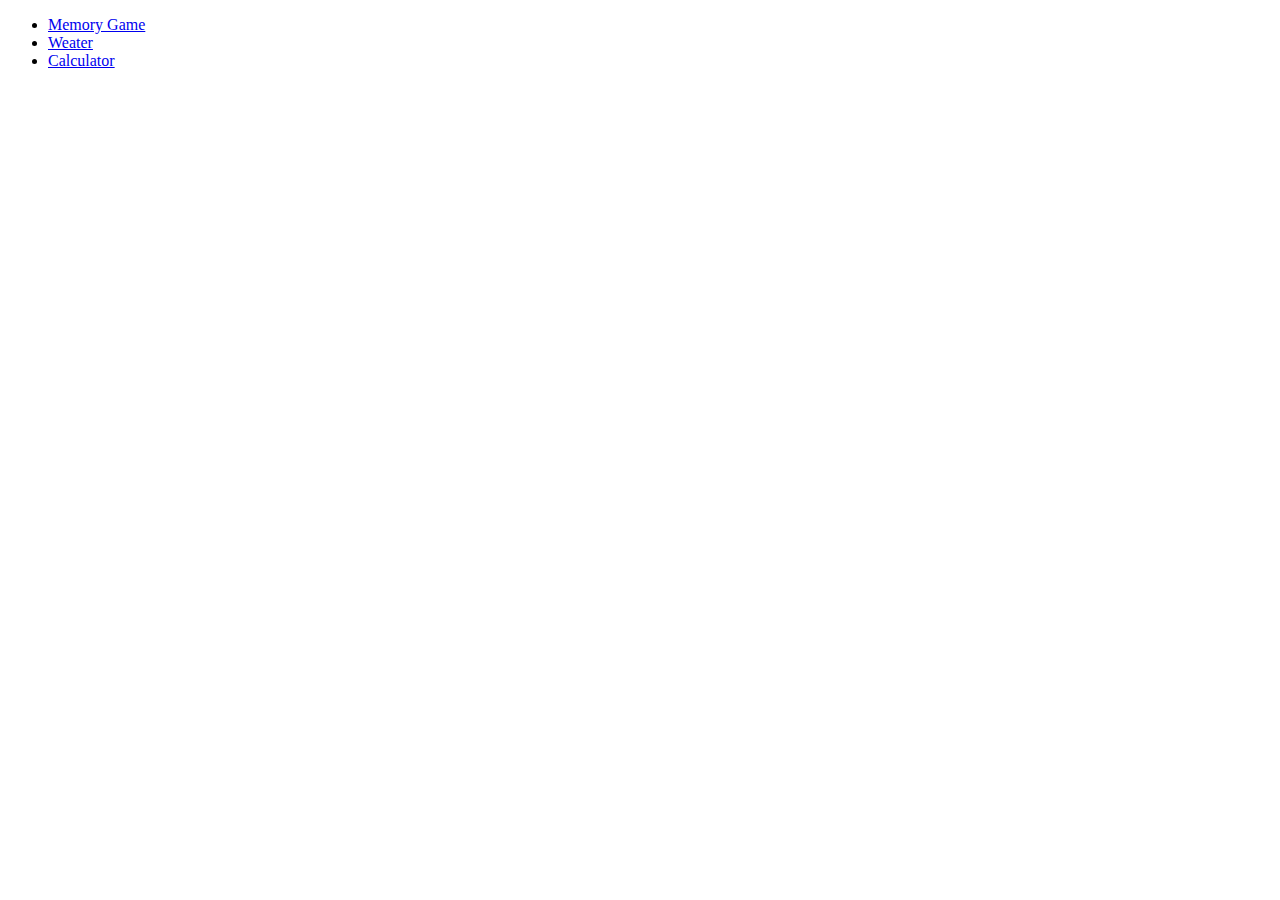
==== index.html @ 6900f5a5 "add things" ====
<!DOCTYPE html>
<html lang="en">
<head>
    <meta charset="UTF-8">
    <meta http-equiv="X-UA-Compatible" content="IE=edge">
    <meta name="viewport" content="width=device-width, initial-scale=1.0">
    <title>Index</title>
</head>
<body>
    <ul>
        <li><a href="./memory-game/">Memory Game</a></li>
        <li><a href="./weater-page/">Weater</a></li>
        <li><a href="./calc/">Calculator</a></li>
    </ul>
</body>
</html>
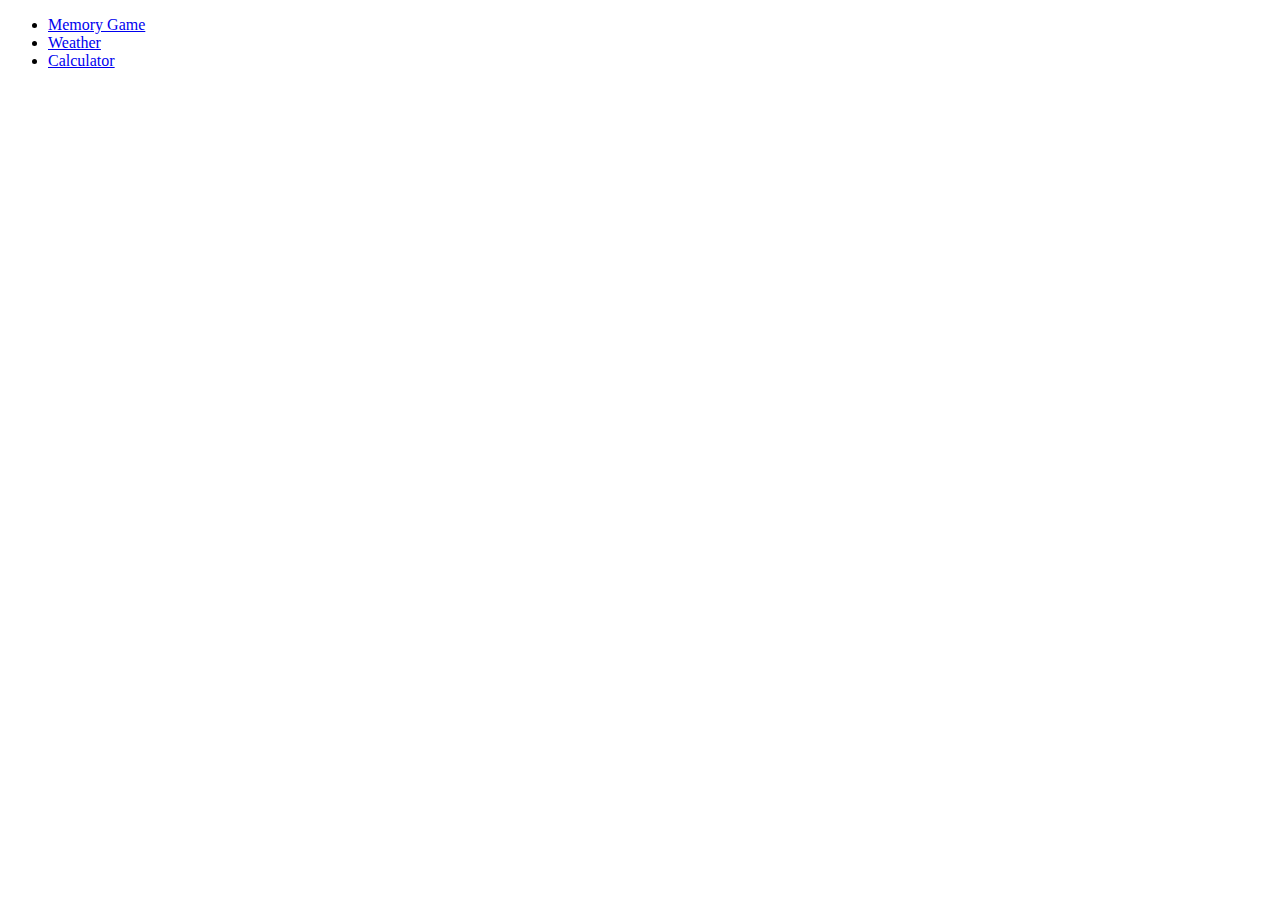
==== commit 8fb5916f: "Update index.html" ====
--- a/index.html
+++ b/index.html
@@ -9,8 +9,8 @@
 <body>
     <ul>
         <li><a href="./memory-game/">Memory Game</a></li>
-        <li><a href="./weater-page/">Weater</a></li>
+        <li><a href="./weather-page/">Weather</a></li>
         <li><a href="./calc/">Calculator</a></li>
     </ul>
 </body>
-</html>+</html>
